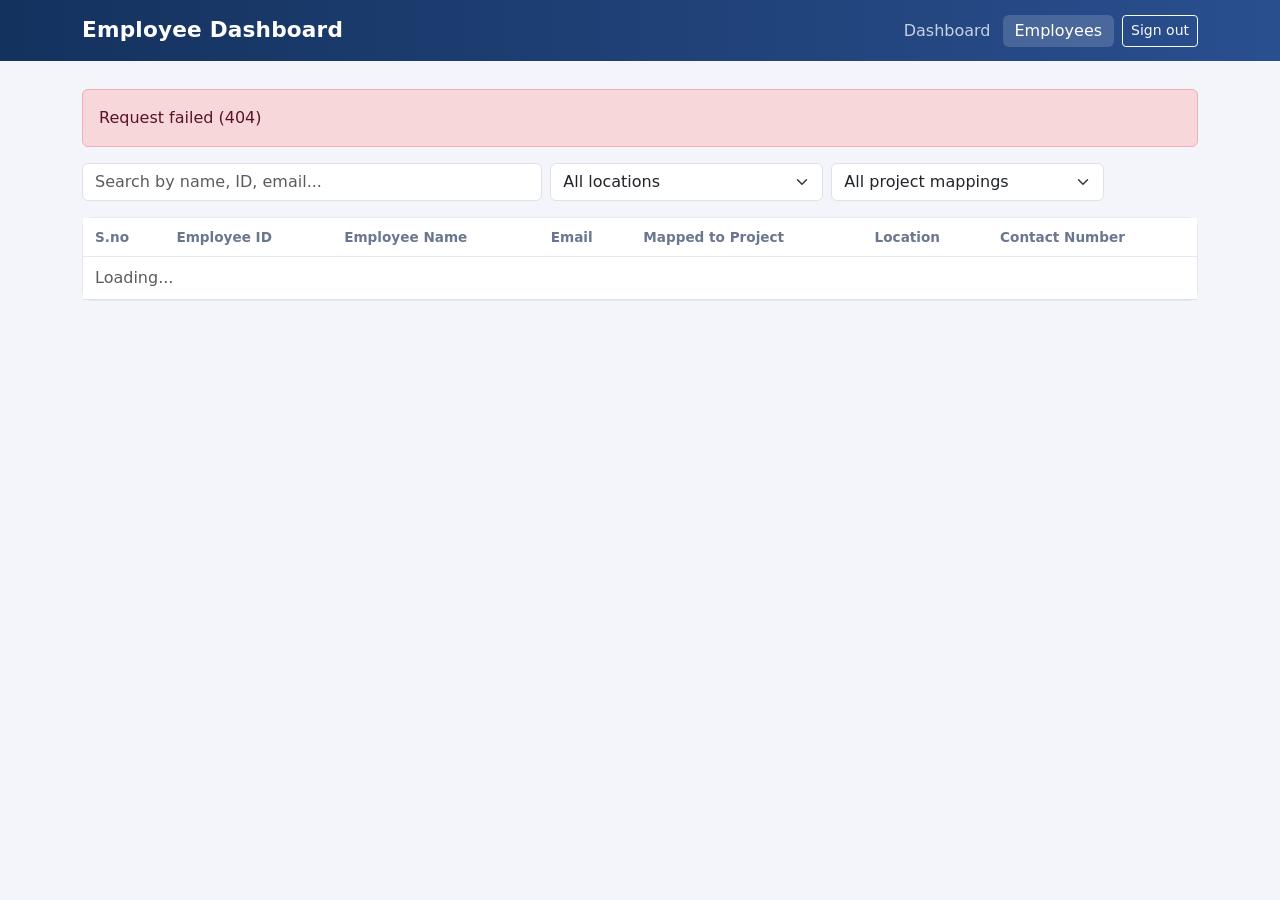
==== employee_dashboard/frontend/employees.html @ 196e6ebb "Initial employee dashboard" ====
<!DOCTYPE html>
<html lang="en">
<head>
  <meta charset="UTF-8">
  <meta name="viewport" content="width=device-width, initial-scale=1">
  <title>Employees - Employee Dashboard</title>
  <link href="https://cdn.jsdelivr.net/npm/bootstrap@5.3.3/dist/css/bootstrap.min.css" rel="stylesheet">
  <link href="css/style.css" rel="stylesheet">
</head>
<body>
  <header class="app-header">
    <div class="container d-flex flex-wrap justify-content-between align-items-center gap-2">
      <span class="brand">Employee Dashboard</span>
      <nav class="nav">
        <a class="nav-link" href="index.html">Dashboard</a>
        <a class="nav-link active" href="employees.html">Employees</a>
        <button id="logout" class="btn btn-sm btn-outline-light ms-2" type="button">Sign out</button>
      </nav>
    </div>
  </header>

  <main class="container pb-5">
    <div id="error" class="alert alert-danger d-none" role="alert"></div>

    <div class="row g-2 mb-3">
      <div class="col-md-5"><input id="search" class="form-control" placeholder="Search by name, ID, email..." aria-label="Search employees"></div>
      <div class="col-md-3"><select id="loc" class="form-select" aria-label="Location"><option value="">All locations</option></select></div>
      <div class="col-md-3"><select id="mapping" class="form-select" aria-label="Mapped to Project"><option value="">All project mappings</option></select></div>
    </div>
    <p id="count" class="text-muted small"></p>

    <div class="card"><div class="table-responsive">
      <table class="table table-hover mb-0">
        <thead><tr><th>S.no</th><th>Employee ID</th><th>Employee Name</th><th>Email</th><th>Mapped to Project</th><th>Location</th><th>Contact Number</th></tr></thead>
        <tbody id="emp-table"><tr><td colspan="7" class="text-muted">Loading...</td></tr></tbody>
      </table>
    </div></div>
  </main>

  <script src="js/common.js"></script>
  <script src="js/employees.js"></script>
</body>
</html>
---- employee_dashboard/frontend/css/style.css ----
:root {
  --navy: #14325e;
  --blue: #2f6fdb;
  --bg: #f3f5fa;
  --ink: #1f2a44;
  --muted: #6b7690;
  --line: #e3e8f2;
}

body {
  background: var(--bg);
  color: var(--ink);
  font-family: "Segoe UI", system-ui, -apple-system, Roboto, sans-serif;
}

.app-header {
  background: linear-gradient(90deg, var(--navy), #2a4f8f);
  color: #fff;
  padding: 0.9rem 0;
  margin-bottom: 1.75rem;
}
.app-header .brand { font-size: 1.35rem; font-weight: 700; letter-spacing: 0.2px; }
.app-header .nav-link { color: rgba(255, 255, 255, 0.75); padding: 0.25rem 0.75rem; border-radius: 6px; }
.app-header .nav-link:hover { color: #fff; }
.app-header .nav-link.active { color: #fff; background: rgba(255, 255, 255, 0.16); }

.card { border: 1px solid var(--line); border-radius: 10px; box-shadow: none; }
.card h5 { font-size: 1rem; font-weight: 600; margin-bottom: 1rem; }

.stat-card { border-left: 4px solid var(--blue); }
.stat-card.s2 { border-left-color: #20a67a; }
.stat-card.s3 { border-left-color: #e08a1e; }
.stat-card.s4 { border-left-color: #8b5cc6; }
.stat-label { color: var(--muted); font-size: 0.85rem; }
.stat-value { font-size: 2rem; font-weight: 700; line-height: 1.2; }

.table > :not(caption) > * > * { padding: 0.55rem 0.75rem; }
.table thead th { color: var(--muted); font-weight: 600; font-size: 0.85rem; border-bottom-color: var(--line); }

.list-group-item.active { background: var(--blue); border-color: var(--blue); }
.chart-box { position: relative; height: 280px; }
.login-card { max-width: 440px; }

a:focus-visible, button:focus-visible, select:focus-visible, input:focus-visible {
  outline: 3px solid rgba(47, 111, 219, 0.45);
  outline-offset: 2px;
}
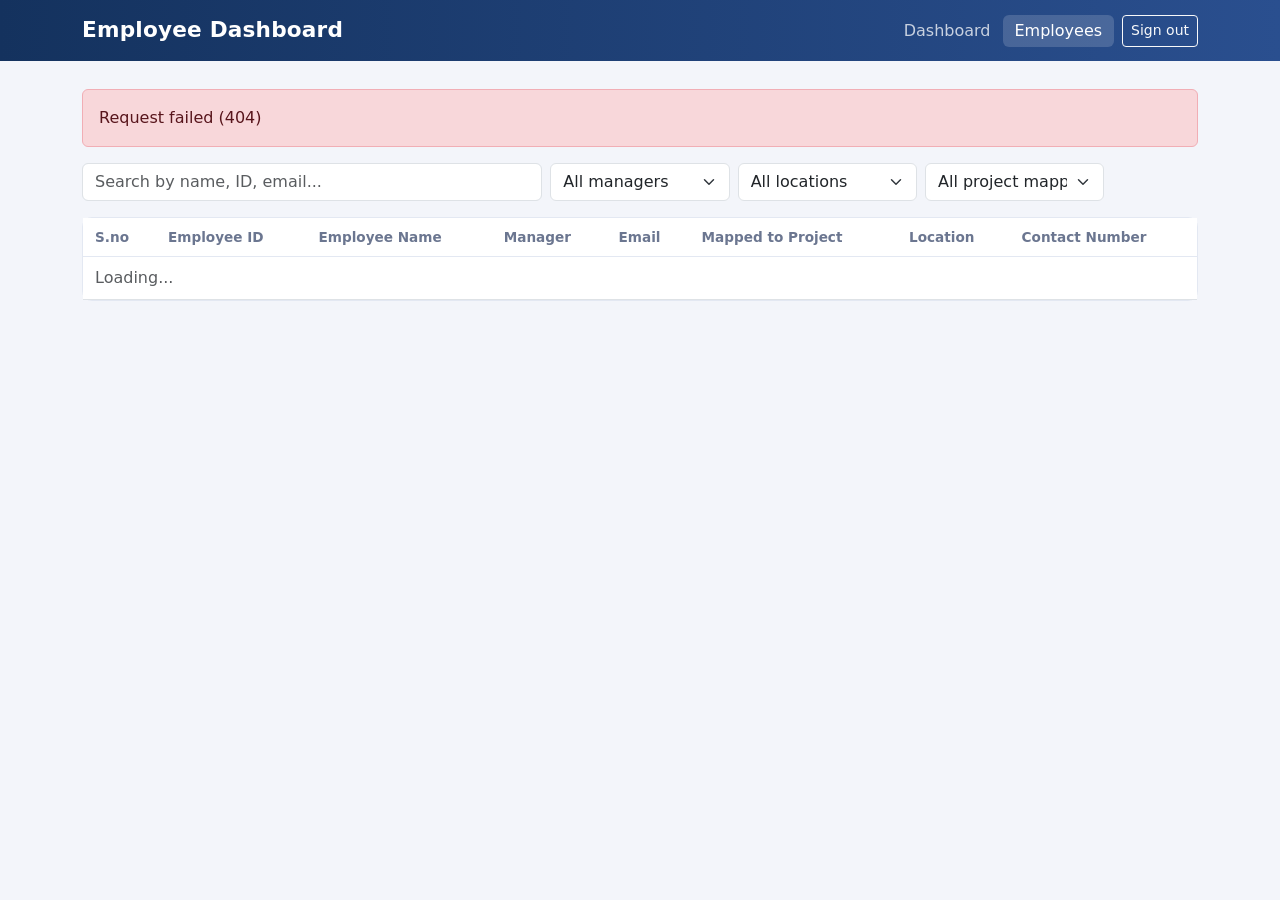
==== commit 83265a2f: "Add shared dashboard demo deployment Co-authored-by: Copilot <223556219+Copilot@users.noreply.github" ====
--- a/employee_dashboard/frontend/employees.html
+++ b/employee_dashboard/frontend/employees.html
@@ -24,15 +24,16 @@
 
     <div class="row g-2 mb-3">
       <div class="col-md-5"><input id="search" class="form-control" placeholder="Search by name, ID, email..." aria-label="Search employees"></div>
-      <div class="col-md-3"><select id="loc" class="form-select" aria-label="Location"><option value="">All locations</option></select></div>
-      <div class="col-md-3"><select id="mapping" class="form-select" aria-label="Mapped to Project"><option value="">All project mappings</option></select></div>
+      <div class="col-md-2"><select id="manager" class="form-select" aria-label="Manager"><option value="">All managers</option></select></div>
+      <div class="col-md-2"><select id="loc" class="form-select" aria-label="Location"><option value="">All locations</option></select></div>
+      <div class="col-md-2"><select id="mapping" class="form-select" aria-label="Mapped to Project"><option value="">All project mappings</option></select></div>
     </div>
     <p id="count" class="text-muted small"></p>
 
     <div class="card"><div class="table-responsive">
       <table class="table table-hover mb-0">
-        <thead><tr><th>S.no</th><th>Employee ID</th><th>Employee Name</th><th>Email</th><th>Mapped to Project</th><th>Location</th><th>Contact Number</th></tr></thead>
-        <tbody id="emp-table"><tr><td colspan="7" class="text-muted">Loading...</td></tr></tbody>
+        <thead><tr><th>S.no</th><th>Employee ID</th><th>Employee Name</th><th>Manager</th><th>Email</th><th>Mapped to Project</th><th>Location</th><th>Contact Number</th></tr></thead>
+        <tbody id="emp-table"><tr><td colspan="8" class="text-muted">Loading...</td></tr></tbody>
       </table>
     </div></div>
   </main>
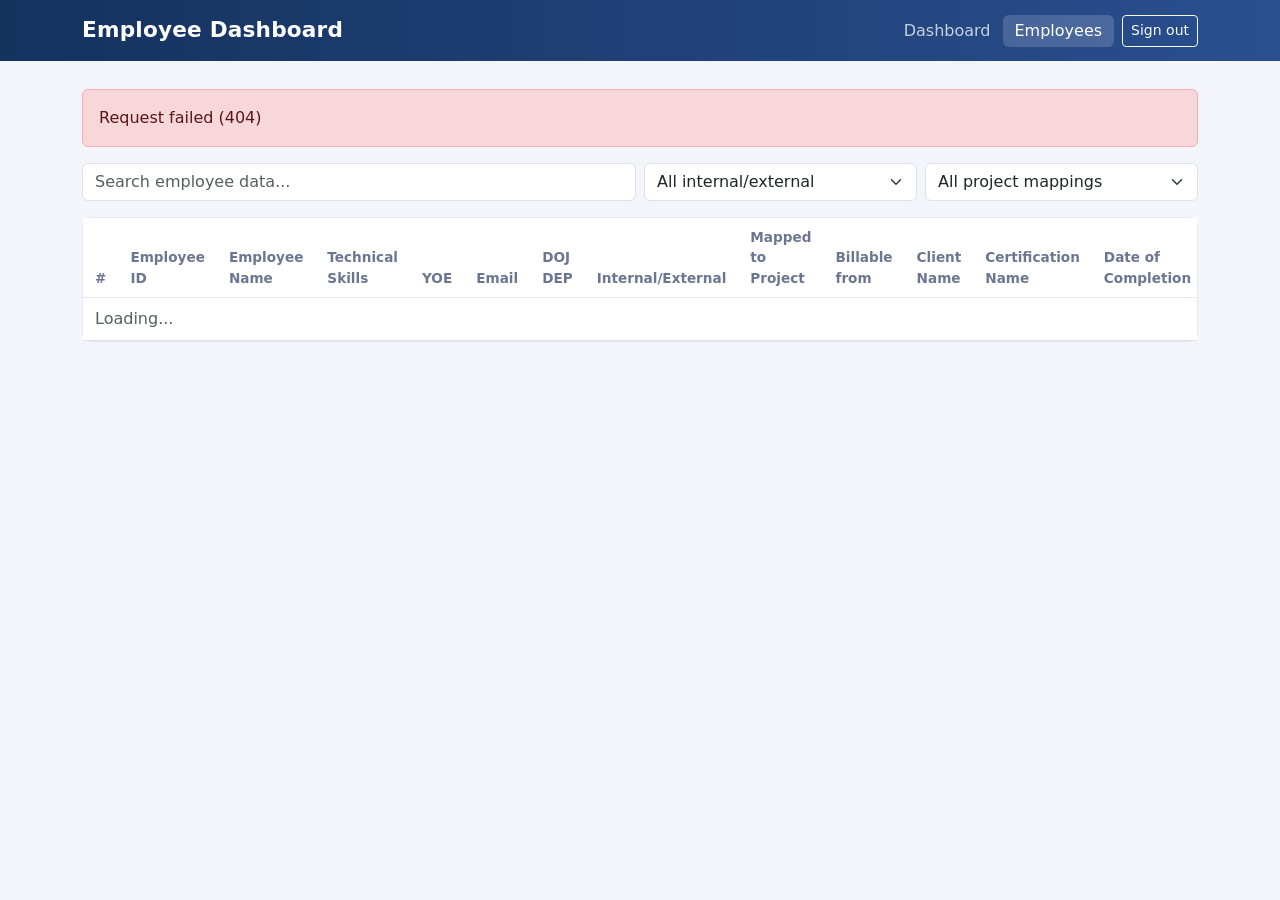
==== commit 4af9fc17: "backed share point file path read" ====
--- a/employee_dashboard/frontend/employees.html
+++ b/employee_dashboard/frontend/employees.html
@@ -23,17 +23,24 @@
     <div id="error" class="alert alert-danger d-none" role="alert"></div>
 
     <div class="row g-2 mb-3">
-      <div class="col-md-5"><input id="search" class="form-control" placeholder="Search by name, ID, email..." aria-label="Search employees"></div>
-      <div class="col-md-2"><select id="manager" class="form-select" aria-label="Manager"><option value="">All managers</option></select></div>
-      <div class="col-md-2"><select id="loc" class="form-select" aria-label="Location"><option value="">All locations</option></select></div>
-      <div class="col-md-2"><select id="mapping" class="form-select" aria-label="Mapped to Project"><option value="">All project mappings</option></select></div>
+      <div class="col-md-6"><input id="search" class="form-control" placeholder="Search employee data..." aria-label="Search employee data"></div>
+      <div class="col-md-3"><select id="work-type" class="form-select" aria-label="Internal or external">
+        <option value="">All internal/external</option><option value="Internal">Internal</option><option value="External">External</option>
+      </select></div>
+      <div class="col-md-3"><select id="mapping" class="form-select" aria-label="Mapped to Project"><option value="">All project mappings</option></select></div>
     </div>
     <p id="count" class="text-muted small"></p>
 
     <div class="card"><div class="table-responsive">
       <table class="table table-hover mb-0">
-        <thead><tr><th>S.no</th><th>Employee ID</th><th>Employee Name</th><th>Manager</th><th>Email</th><th>Mapped to Project</th><th>Location</th><th>Contact Number</th></tr></thead>
-        <tbody id="emp-table"><tr><td colspan="8" class="text-muted">Loading...</td></tr></tbody>
+        <thead><tr>
+          <th>#</th><th>Employee ID</th><th>Employee Name</th><th>Technical Skills</th>
+          <th>YOE</th><th>Email</th><th>DOJ DEP</th><th>Internal/External</th>
+          <th>Mapped to Project</th><th>Billable from</th><th>Client Name</th>
+          <th>Certification Name</th><th>Date of Completion</th>
+          <th>Expected Date of Completion</th><th>Profiles Uploaded</th><th>Contact Number</th>
+        </tr></thead>
+        <tbody id="emp-table"><tr><td colspan="16" class="text-muted">Loading...</td></tr></tbody>
       </table>
     </div></div>
   </main>
